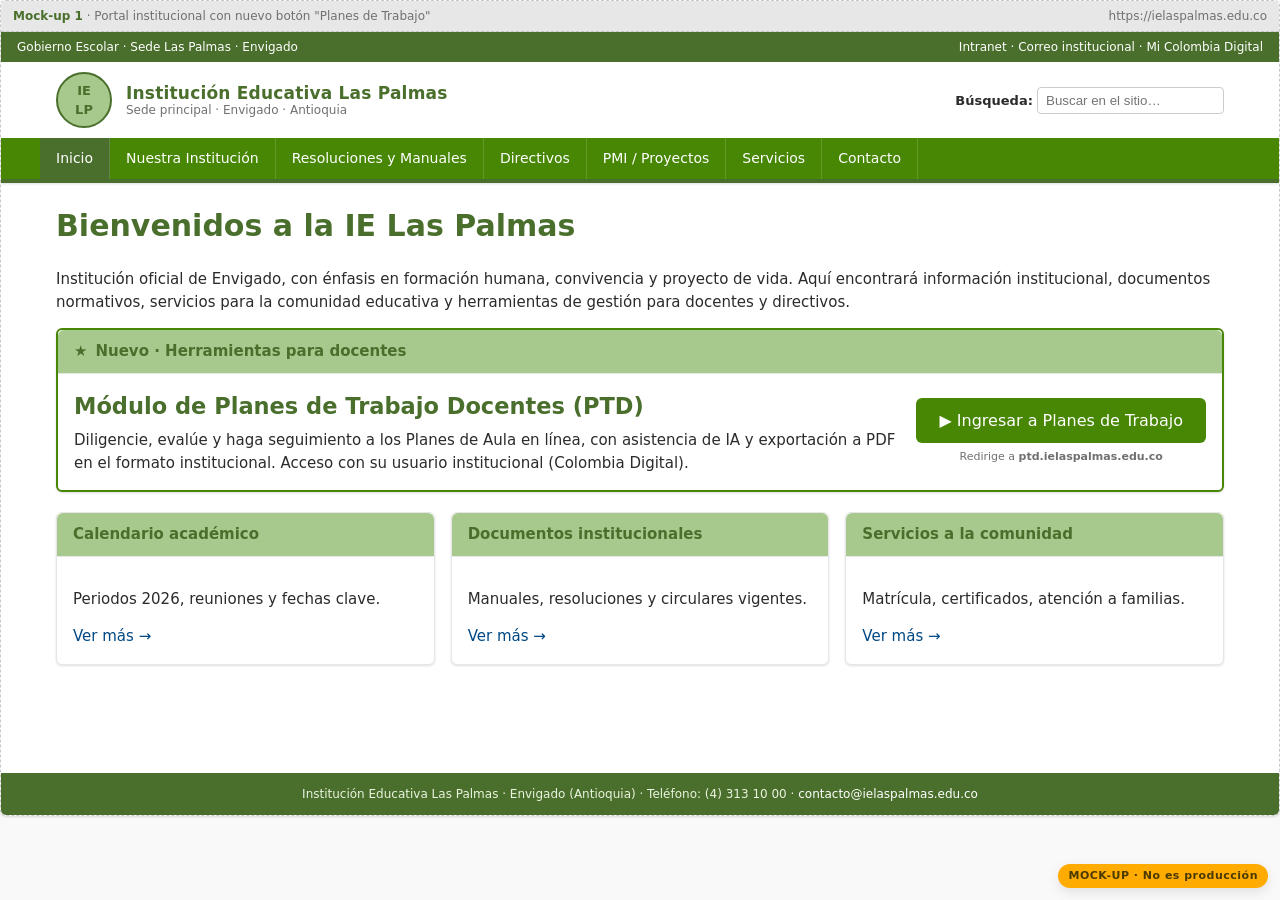
==== 01-portal-boton-entrada.html @ 64989529 "Mock-ups e informe del Módulo PTD - IE Las Palmas (Envigado)" ====
<!DOCTYPE html>
<html lang="es-CO">
<head>
<meta charset="utf-8">
<meta name="viewport" content="width=device-width, initial-scale=1">
<title>Mock-up 1 · Portal institucional · IE Las Palmas</title>
<link rel="stylesheet" href="estilos-base.css">
</head>
<body>

<div class="pantalla-mockup">
  <div class="pantalla-mockup__barra">
    <span><strong>Mock-up 1</strong> · Portal institucional con nuevo botón "Planes de Trabajo"</span>
    <span>https://ielaspalmas.edu.co</span>
  </div>

  <!-- ============ Encabezado oficial ============ -->
  <header class="ie-header">
    <div class="ie-header__barra-superior">
      <span>Gobierno Escolar · Sede Las Palmas · Envigado</span>
      <span>
        <a href="#">Intranet</a> ·
        <a href="#">Correo institucional</a> ·
        <a href="#">Mi Colombia Digital</a>
      </span>
    </div>
    <div class="ie-header__contenedor">
      <div class="ie-header__escudo" aria-hidden="true">IE<br>LP</div>
      <div class="ie-header__titulo">
        <strong>Institución Educativa Las Palmas</strong>
        <span>Sede principal · Envigado · Antioquia</span>
      </div>
      <div class="ie-header__usuario">
        <strong>Búsqueda:</strong>
        <input type="text" placeholder="Buscar en el sitio…" style="padding:5px 8px;border:1px solid #ccc;border-radius:4px">
      </div>
    </div>
    <nav class="ie-nav">
      <ul class="ie-nav__lista">
        <li><a href="#" aria-current="page">Inicio</a></li>
        <li><a href="#">Nuestra Institución</a></li>
        <li><a href="#">Resoluciones y Manuales</a></li>
        <li><a href="#">Directivos</a></li>
        <li><a href="#">PMI / Proyectos</a></li>
        <li><a href="#">Servicios</a></li>
        <li><a href="#">Contacto</a></li>
      </ul>
    </nav>
  </header>

  <!-- ============ Cuerpo del portal (resumen) ============ -->
  <main class="ie-contenedor">
    <h1 style="color:var(--ie-verde);margin-top:0">Bienvenidos a la IE Las Palmas</h1>
    <p>
      Institución oficial de Envigado, con énfasis en formación humana, convivencia
      y proyecto de vida. Aquí encontrará información institucional, documentos
      normativos, servicios para la comunidad educativa y herramientas de
      gestión para docentes y directivos.
    </p>

    <!-- Bloque destacado del nuevo módulo -->
    <section class="panel" style="border:2px solid var(--ie-verde-vivo)">
      <div class="panel__encabezado">
        <span>★</span> Nuevo · Herramientas para docentes
      </div>
      <div class="panel__cuerpo" style="display:flex;gap:20px;align-items:center;flex-wrap:wrap">
        <div style="flex:1;min-width:280px">
          <h2 style="margin:0 0 6px;color:var(--ie-verde)">Módulo de Planes de Trabajo Docentes (PTD)</h2>
          <p style="margin:0">
            Diligencie, evalúe y haga seguimiento a los Planes de Aula en línea,
            con asistencia de IA y exportación a PDF en el formato institucional.
            Acceso con su usuario institucional (Colombia Digital).
          </p>
        </div>
        <div style="text-align:center">
          <a class="btn btn--primario btn--icono" href="02-login-sso.html" style="font-size:16px;padding:12px 22px">
            ▶  Ingresar a Planes de Trabajo
          </a>
          <div style="font-size:11px;color:var(--ie-gris-4);margin-top:6px">
            Redirige a <strong>ptd.ielaspalmas.edu.co</strong>
          </div>
        </div>
      </div>
    </section>

    <!-- Sección típica de portales Colombia Digital -->
    <div class="ie-grid ie-grid--3" style="margin-top:20px">
      <div class="panel">
        <div class="panel__encabezado">Calendario académico</div>
        <div class="panel__cuerpo"><p>Periodos 2026, reuniones y fechas clave.</p><a href="#">Ver más →</a></div>
      </div>
      <div class="panel">
        <div class="panel__encabezado">Documentos institucionales</div>
        <div class="panel__cuerpo"><p>Manuales, resoluciones y circulares vigentes.</p><a href="#">Ver más →</a></div>
      </div>
      <div class="panel">
        <div class="panel__encabezado">Servicios a la comunidad</div>
        <div class="panel__cuerpo"><p>Matrícula, certificados, atención a familias.</p><a href="#">Ver más →</a></div>
      </div>
    </div>
  </main>

  <footer class="ie-pie">
    Institución Educativa Las Palmas · Envigado (Antioquia) ·
    Teléfono: (4) 313 10 00 ·
    <a href="mailto:contacto@ielaspalmas.edu.co">contacto@ielaspalmas.edu.co</a>
  </footer>
</div>

<div class="sello-mockup">MOCK-UP · No es producción</div>
</body>
</html>
---- estilos-base.css ----
/* =====================================================================
   IE Las Palmas (Envigado) · Módulo PTD · Hoja de estilos de mock-ups
   Paleta extraída del portal real (theme7/styles.css):
     - Verde oscuro (institucional):  #4A6F2C  (color de marca dominante)
     - Verde vivo (acento/CTA):        #488704
     - Verde claro (fondos suaves):     #A8C98D
     - Azul institucional (enlaces):   #004884
   Tipografía: system-ui (el portal usa Angular + font-awesome; replicamos
   una USS sobria compatible con Colombia Digital).
   Convención accesibilidad: WCAG 2.1 AA (contraste >= 4.5:1 en texto).
   ===================================================================== */

:root {
  --ie-verde:        #4A6F2C;
  --ie-verde-vivo:   #488704;
  --ie-verde-claro:  #A8C98D;
  --ie-azul:         #004884;
  --ie-azul-suave:   #e6effd;
  --ie-gris-1:       #f9f9f9;
  --ie-gris-2:       #e7e7e7;
  --ie-gris-3:       #c9c9c9;
  --ie-gris-4:       #707070;
  --ie-gris-5:       #434343;
  --ie-texto:        #2b2b2b;
  --ie-blanco:       #ffffff;
  --ie-amarillo:     #ffab00;
  --ie-error:        #b3261e;
  --ie-exito:        #038f67;
  --radio:           6px;
  --sombra-1:        0 1px 2px rgba(0,0,0,.06), 0 1px 3px rgba(0,0,0,.08);
  --sombra-2:        0 4px 12px rgba(0,0,0,.10);
  --fuente:          'Segoe UI', system-ui, -apple-system, Roboto, Arial, sans-serif;
}

* { box-sizing: border-box; }

html, body {
  margin: 0;
  padding: 0;
  font-family: var(--fuente);
  color: var(--ie-texto);
  background: var(--ie-gris-1);
  font-size: 15px;
  line-height: 1.5;
}

a { color: var(--ie-azul); text-decoration: none; }
a:hover { text-decoration: underline; }

/* ---------- Encabezado institucional (réplica del portal) ---------- */
.ie-header {
  background: var(--ie-blanco);
  border-bottom: 4px solid var(--ie-verde);
  box-shadow: var(--sombra-1);
  position: sticky;
  top: 0;
  z-index: 50;
}
.ie-header__barra-superior {
  background: var(--ie-verde);
  color: #fff;
  font-size: 12px;
  padding: 6px 16px;
  display: flex;
  justify-content: space-between;
  align-items: center;
}
.ie-header__barra-superior a { color: #fff; }
.ie-header__contenedor {
  max-width: 1200px;
  margin: 0 auto;
  padding: 10px 16px;
  display: flex;
  align-items: center;
  gap: 14px;
}
.ie-header__escudo {
  width: 56px; height: 56px;
  border-radius: 50%;
  background: var(--ie-verde-claro);
  display: grid;
  place-items: center;
  color: var(--ie-verde);
  font-weight: 700;
  font-size: 13px;
  text-align: center;
  border: 2px solid var(--ie-verde);
  flex: 0 0 auto;
}
.ie-header__titulo {
  display: flex;
  flex-direction: column;
  line-height: 1.2;
}
.ie-header__titulo strong {
  color: var(--ie-verde);
  font-size: 17px;
  letter-spacing: .2px;
}
.ie-header__titulo span {
  color: var(--ie-gris-4);
  font-size: 12px;
}
.ie-header__usuario {
  margin-left: auto;
  font-size: 13px;
  color: var(--ie-gris-4);
}
.ie-header__usuario strong { color: var(--ie-texto); }

/* ---------- Navegación institucional ---------- */
.ie-nav {
  background: var(--ie-verde-vivo);
  color: #fff;
}
.ie-nav__lista {
  list-style: none;
  margin: 0;
  padding: 0;
  max-width: 1200px;
  margin: 0 auto;
  display: flex;
  flex-wrap: wrap;
}
.ie-nav__lista li a {
  display: block;
  color: #fff;
  padding: 10px 16px;
  font-size: 14px;
  text-decoration: none;
  border-right: 1px solid rgba(255,255,255,.15);
}
.ie-nav__lista li a:hover,
.ie-nav__lista li a[aria-current="page"] {
  background: var(--ie-verde);
  text-decoration: none;
}

/* ---------- Contenedor y layout ---------- */
.ie-contenedor {
  max-width: 1200px;
  margin: 0 auto;
  padding: 20px 16px 60px;
}
.ie-grid { display: grid; gap: 16px; }
.ie-grid--3 { grid-template-columns: repeat(3, 1fr); }
.ie-grid--4 { grid-template-columns: repeat(4, 1fr); }
.ie-grid--2-8 { grid-template-columns: 2fr 8fr; }
@media (max-width: 900px) {
  .ie-grid--3, .ie-grid--4 { grid-template-columns: 1fr; }
  .ie-grid--2-8 { grid-template-columns: 1fr; }
}

/* ---------- Tarjetas KPI ---------- */
.kpi {
  background: var(--ie-blanco);
  border: 1px solid var(--ie-gris-2);
  border-left: 5px solid var(--ie-verde-vivo);
  border-radius: var(--radio);
  padding: 14px 16px;
  box-shadow: var(--sombra-1);
}
.kpi__etiqueta { color: var(--ie-gris-4); font-size: 12px; text-transform: uppercase; letter-spacing: .5px; }
.kpi__valor { font-size: 28px; font-weight: 700; color: var(--ie-verde); margin: 4px 0; }
.kpi__detalle { font-size: 12px; color: var(--ie-gris-4); }
.kpi--alerta { border-left-color: var(--ie-amarillo); }
.kpi--alerta .kpi__valor { color: var(--ie-amarillo); }
.kpi--error { border-left-color: var(--ie-error); }
.kpi--error .kpi__valor { color: var(--ie-error); }
.kpi--exito { border-left-color: var(--ie-exito); }
.kpi--exito .kpi__valor { color: var(--ie-exito); }

/* ---------- Paneles ---------- */
.panel {
  background: var(--ie-blanco);
  border: 1px solid var(--ie-gris-2);
  border-radius: var(--radio);
  box-shadow: var(--sombra-1);
  margin-bottom: 18px;
}
.panel__encabezado {
  background: var(--ie-verde-claro);
  color: var(--ie-verde);
  padding: 10px 16px;
  border-bottom: 1px solid var(--ie-gris-2);
  font-weight: 700;
  border-radius: var(--radio) var(--radio) 0 0;
  display: flex;
  align-items: center;
  gap: 8px;
}
.panel__cuerpo { padding: 16px; }

/* ---------- Botones ---------- */
.btn {
  display: inline-block;
  border: 1px solid transparent;
  border-radius: var(--radio);
  padding: 9px 16px;
  font-size: 14px;
  font-family: inherit;
  cursor: pointer;
  text-decoration: none;
  line-height: 1.2;
}
.btn:hover { text-decoration: none; }
.btn--primario { background: var(--ie-verde-vivo); color: #fff; }
.btn--primario:hover { background: var(--ie-verde); }
.btn--secundario { background: var(--ie-blanco); color: var(--ie-verde); border-color: var(--ie-verde); }
.btn--secundario:hover { background: var(--ie-azul-suave); }
.btn--azul { background: var(--ie-azul); color: #fff; }
.btn--azul:hover { background: #003660; }
.btn--ghost { background: transparent; color: var(--ie-gris-4); border-color: var(--ie-gris-3); }
.btn--ghost:hover { background: var(--ie-gris-1); }
.btn--peligro { background: var(--ie-error); color: #fff; }
.btn--enlace {
  background: transparent; color: var(--ie-azul); border: none; padding: 6px 8px;
}
.btn--sm { padding: 6px 10px; font-size: 13px; }
.btn--icono { display: inline-flex; align-items: center; gap: 6px; }

/* ---------- Tablas ---------- */
.ie-tabla {
  width: 100%;
  border-collapse: collapse;
  font-size: 14px;
  background: var(--ie-blanco);
}
.ie-tabla th {
  text-align: left;
  background: var(--ie-verde);
  color: #fff;
  padding: 9px 12px;
  font-weight: 600;
  font-size: 13px;
}
.ie-tabla td { padding: 10px 12px; border-bottom: 1px solid var(--ie-gris-2); }
.ie-tabla tr:nth-child(even) td { background: var(--ie-gris-1); }
.ie-tabla tr:hover td { background: var(--ie-azul-suave); }

/* ---------- Etiquetas de estado ---------- */
.estado {
  display: inline-block;
  padding: 3px 9px;
  border-radius: 20px;
  font-size: 12px;
  font-weight: 600;
}
.estado--borrador   { background: #eee; color: #555; }
.estado--enviado    { background: #fff3cd; color: #8a6d00; }
.estado--aprobado   { background: #d4edda; color: #1a6b2f; }
.estado--rechazado  { background: #f8d7da; color: #842029; }
.estado--pendiente  { background: #ffe5b4; color: #8a5a00; }

/* ---------- Formularios ---------- */
.campo { margin-bottom: 14px; }
.campo label { display: block; font-weight: 600; margin-bottom: 4px; font-size: 14px; }
.campo label .req { color: var(--ie-error); }
.campo input[type="text"],
.campo input[type="email"],
.campo input[type="password"],
.campo input[type="date"],
.campo input[type="file"],
.campo select,
.campo textarea {
  width: 100%;
  padding: 8px 10px;
  border: 1px solid var(--ie-gris-3);
  border-radius: var(--radio);
  font-family: inherit;
  font-size: 14px;
  background: #fff;
}
.campo textarea { min-height: 80px; resize: vertical; }
.campo .ayuda { font-size: 12px; color: var(--ie-gris-4); margin-top: 3px; }
.campo-con-ia { position: relative; }
.campo-con-ia .ia-acciones {
  position: absolute; right: 6px; top: 6px;
  display: flex; gap: 4px;
}

/* ---------- Botón de IA (acceso rápido a asistente) ---------- */
.btn-ia {
  background: var(--ie-azul);
  color: #fff;
  border: none;
  border-radius: 4px;
  padding: 4px 8px;
  font-size: 11px;
  cursor: pointer;
  display: inline-flex;
  align-items: center;
  gap: 4px;
}
.btn-ia:hover { background: #003660; }
.btn-ia::before { content: "✦"; }

/* ---------- Mock-up: wrapper de "pantalla" ---------- */
.pantalla-mockup {
  border: 1px dashed var(--ie-gris-3);
  background: var(--ie-blanco);
  border-radius: var(--radio);
  overflow: hidden;
  margin-bottom: 24px;
  box-shadow: var(--sombra-1);
}
.pantalla-mockup__barra {
  background: var(--ie-gris-2);
  color: var(--ie-gris-4);
  padding: 6px 12px;
  font-size: 12px;
  display: flex;
  justify-content: space-between;
  border-bottom: 1px dashed var(--ie-gris-3);
}
.pantalla-mockup__barra strong { color: var(--ie-verde); }

/* ---------- Búsqueda y filtros ---------- */
.filtros {
  background: var(--ie-gris-1);
  border: 1px solid var(--ie-gris-2);
  border-radius: var(--radio);
  padding: 12px;
  display: flex;
  flex-wrap: wrap;
  gap: 10px;
  align-items: flex-end;
  margin-bottom: 16px;
}
.filtros .campo { margin: 0; min-width: 160px; flex: 1; }

/* ---------- Gráfico de barras simple (CSS) ---------- */
.grafico-barras {
  display: grid;
  grid-template-columns: 1fr 4fr;
  gap: 6px 10px;
  align-items: center;
  margin: 8px 0;
}
.grafico-barras__etiqueta { font-size: 13px; color: var(--ie-gris-5); }
.grafico-barras__barra {
  background: var(--ie-verde-claro);
  border-left: 3px solid var(--ie-verde-vivo);
  height: 18px;
  border-radius: 2px;
}
.grafico-barras__barra > span { font-size: 11px; color: var(--ie-gris-4); margin-left: 6px; }

/* ---------- Pasos (wizard de importación) ---------- */
.pasos { counter-reset: paso; display: flex; gap: 8px; margin-bottom: 16px; flex-wrap: wrap; }
.pasos__paso {
  counter-increment: paso;
  flex: 1;
  min-width: 130px;
  background: var(--ie-gris-1);
  border: 1px solid var(--ie-gris-2);
  border-radius: var(--radio);
  padding: 8px 10px 8px 34px;
  position: relative;
  font-size: 13px;
}
.pasos__paso::before {
  content: counter(paso);
  position: absolute;
  left: 8px; top: 50%; transform: translateY(-50%);
  background: var(--ie-gris-3);
  color: #fff;
  width: 20px; height: 20px;
  border-radius: 50%;
  display: grid; place-items: center;
  font-size: 12px; font-weight: 700;
}
.pasos__paso--activo { background: var(--ie-azul-suave); border-color: var(--ie-azul); }
.pasos__paso--activo::before { background: var(--ie-azul); }
.pasos__paso--ok { background: #e8f5e9; border-color: var(--ie-verde-vivo); }
.pasos__paso--ok::before { background: var(--ie-verde-vivo); content: "✓"; }

/* ---------- Avisos/alertas ---------- */
.aviso {
  border-radius: var(--radio);
  padding: 10px 14px;
  margin-bottom: 14px;
  font-size: 14px;
  border: 1px solid;
}
.aviso--info   { background: var(--ie-azul-suave); border-color: #b6c7ee; color: #1c3b6e; }
.aviso--exito  { background: #e8f5e9; border-color: var(--ie-exito); color: #1a6b2f; }
.aviso--alerta { background: #fff8e1; border-color: var(--ie-amarillo); color: #7a5200; }
.aviso--error  { background: #fdecea; border-color: var(--ie-error); color: var(--ie-error); }

/* ---------- Pills de secciones del Plan de Aula ---------- */
.seccion-plan {
  border-left: 3px solid var(--ie-verde-vivo);
  background: var(--ie-gris-1);
  padding: 10px 14px;
  border-radius: 4px;
  margin-bottom: 10px;
}
.seccion-plan h4 { margin: 0 0 6px; color: var(--ie-verde); font-size: 14px; }

/* ---------- Pie común ---------- */
.ie-pie {
  background: var(--ie-verde);
  color: #eaf3df;
  text-align: center;
  font-size: 12px;
  padding: 12px;
  margin-top: 30px;
}
.ie-pie a { color: #fff; }

/* ---------- Sello "MOCK-UP" ---------- */
.sello-mockup {
  position: fixed;
  right: 12px; bottom: 12px;
  background: var(--ie-amarillo);
  color: #4a3a00;
  font-size: 11px;
  font-weight: 700;
  padding: 4px 10px;
  border-radius: 20px;
  box-shadow: var(--sombra-2);
  z-index: 9999;
  letter-spacing: .5px;
}
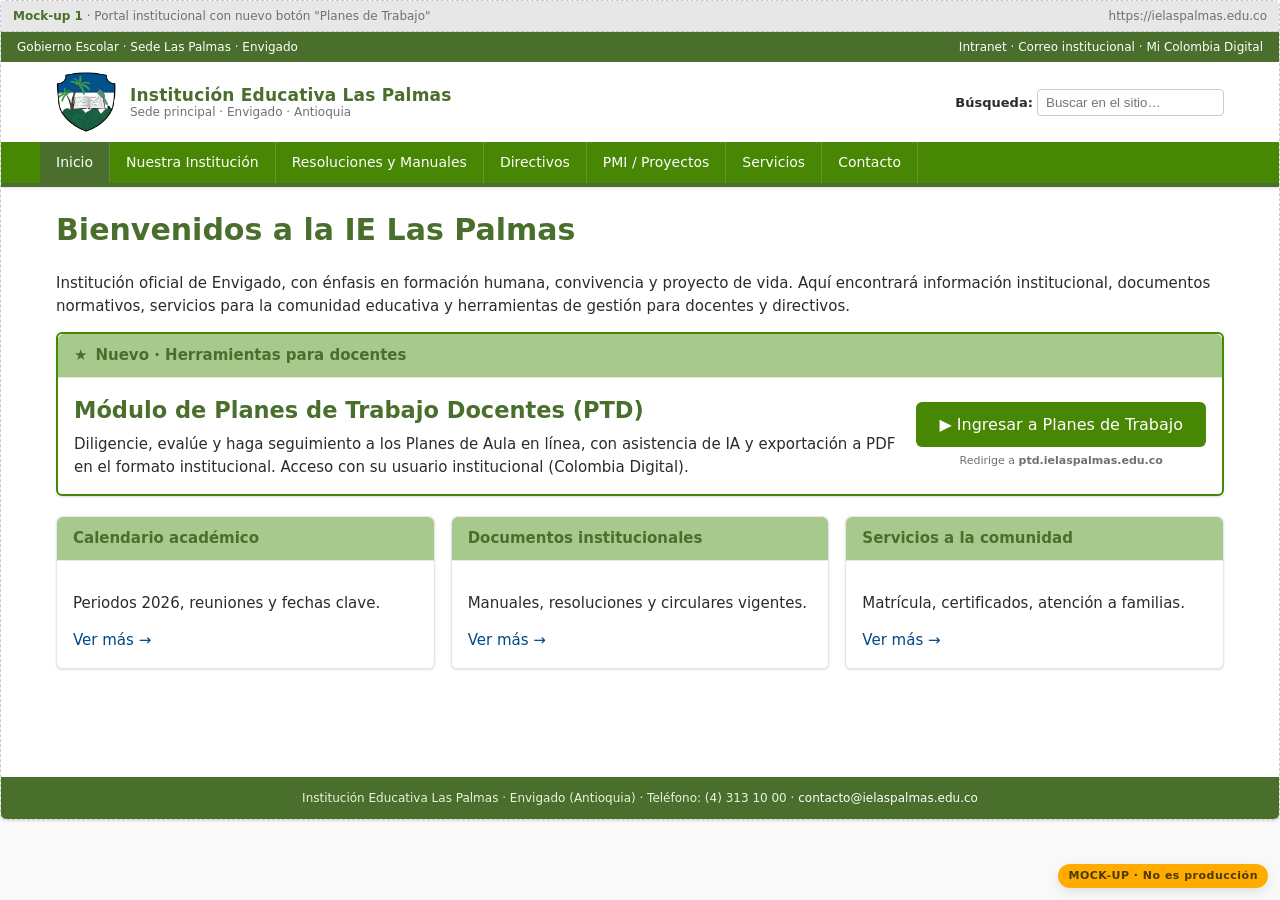
==== commit 0af40ba0: "Añade logotipo real, mock-up 9 (Ayuda/FAQ), sección de impacto con fuentes, capturas PNG y PDF del i" ====
--- a/01-portal-boton-entrada.html
+++ b/01-portal-boton-entrada.html
@@ -1,4 +1,4 @@
-<!DOCTYPE html>
+﻿<!DOCTYPE html>
 <html lang="es-CO">
 <head>
 <meta charset="utf-8">
@@ -25,7 +25,7 @@
       </span>
     </div>
     <div class="ie-header__contenedor">
-      <div class="ie-header__escudo" aria-hidden="true">IE<br>LP</div>
+      <img src="logofinalpalmas.png" class="ie-header__escudo--logo" alt="Escudo IE Las Palmas">
       <div class="ie-header__titulo">
         <strong>Institución Educativa Las Palmas</strong>
         <span>Sede principal · Envigado · Antioquia</span>
--- a/estilos-base.css
+++ b/estilos-base.css
@@ -87,6 +87,15 @@
   border: 2px solid var(--ie-verde);
   flex: 0 0 auto;
 }
+/* Logo real (logofinalpalmas300.png) */
+.ie-header__escudo--logo {
+  background: transparent url("logofinalpalmas.png") center / contain no-repeat;
+  border-radius: 6px;
+  border: none;
+  color: transparent;
+  font-size: 0;
+  width: 60px; height: 60px;
+}
 .ie-header__titulo {
   display: flex;
   flex-direction: column;
